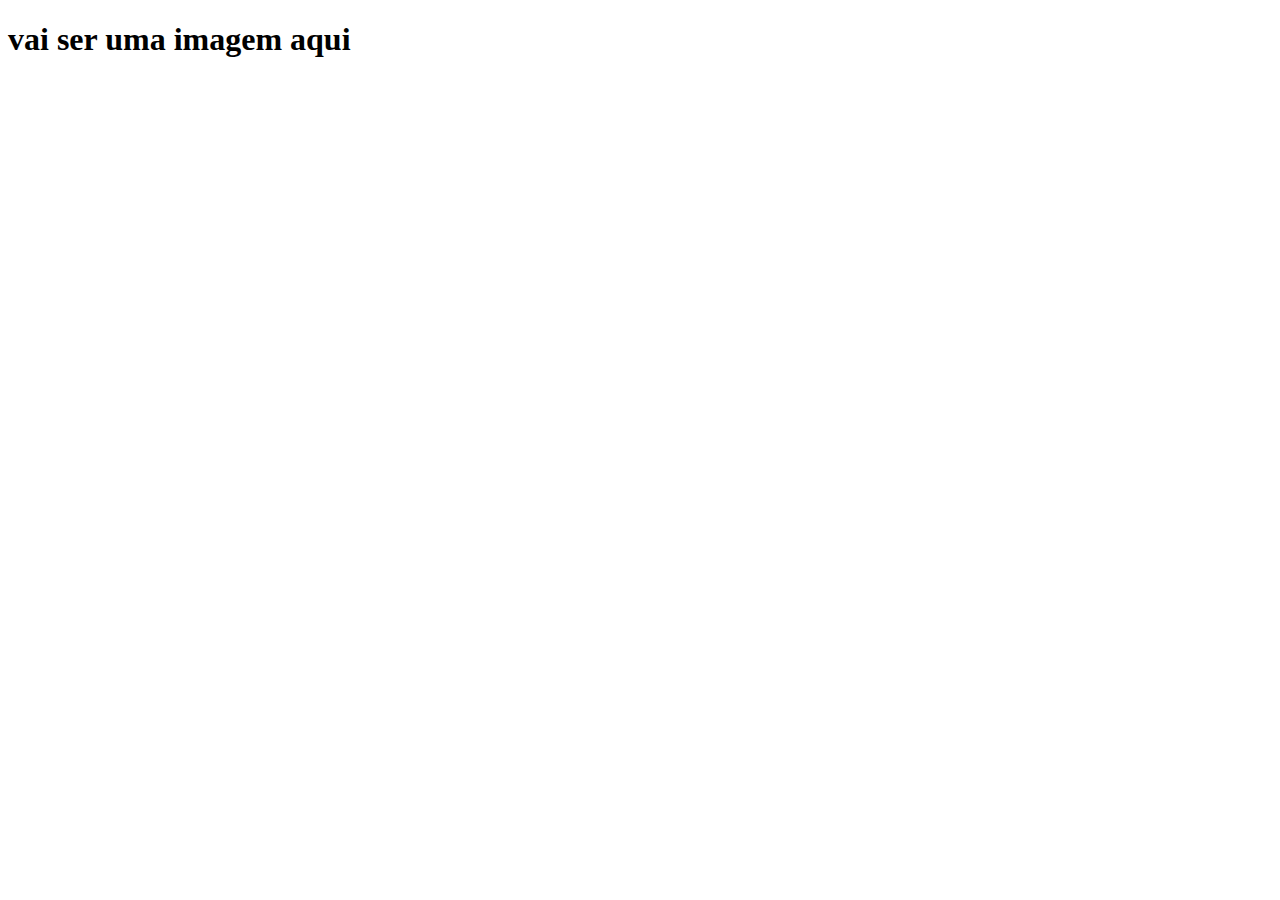
==== 2B MAI/index.html @ bbd6ad72 "Add files via upload" ====
<!DOCTYPE html>
<html lang="en">
<head>
    <meta charset="UTF-8">
    <meta http-equiv="X-UA-Compatible" content="IE=edge">
    <meta name="viewport" content="width=device-width, initial-scale=1.0">
    <title>Document</title>
</head>
<body>
    <h1>vai ser uma imagem aqui </h1>
</body>
</html>
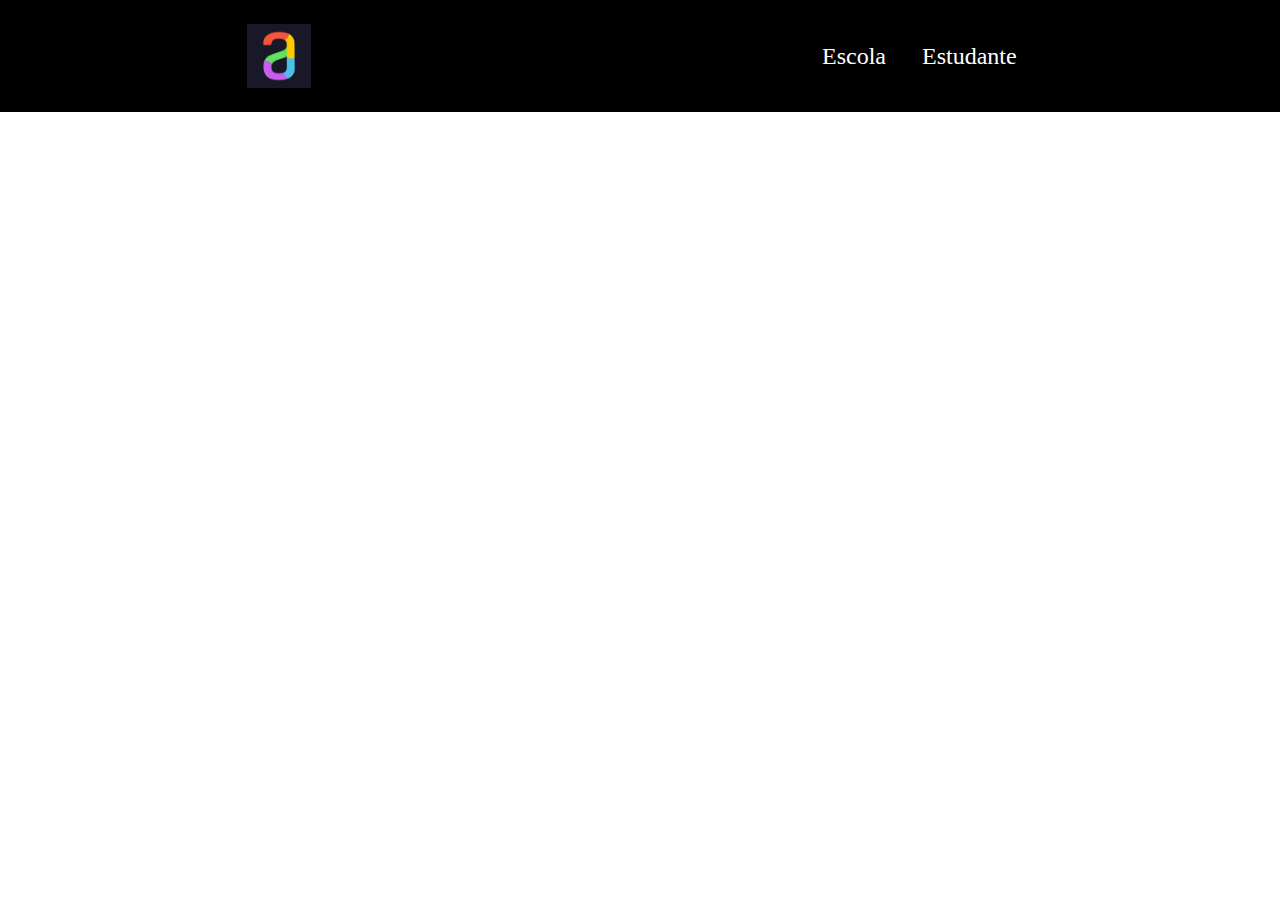
==== commit ee2a6ac6: "Add files via upload" ====
--- a/2B MAI/index.html
+++ b/2B MAI/index.html
@@ -5,8 +5,15 @@
     <meta http-equiv="X-UA-Compatible" content="IE=edge">
     <meta name="viewport" content="width=device-width, initial-scale=1.0">
     <title>Document</title>
+    <link rel="stylesheet" href="stayle.css">
 </head>
 <body>
-    <h1>vai ser uma imagem aqui </h1>
+    <header class="cabeçalho">
+    <img class="Cabeçalho-imagem" src="alura-start.jpg" alt="Logo alura-start">
+    <ul class="cabeçalho-lista">
+        <li class="cabeçalho-lista-item"> Escola</li>
+        <li class="cabeçalho-lista-item"> Estudante</li>
+    </ul>
+    </header>
 </body>
 </html>--- a/2B MAI/stayle.css
+++ b/2B MAI/stayle.css
@@ -0,0 +1,22 @@
+*{
+    margin: 0;
+    padding: 0;
+}
+.cabeçalho {
+    background-color: rgb(0, 0, 0);
+    color: rgb(255, 255, 255);
+    display:flex;
+    justify-content:space-around;
+    align-items: center;
+    padding: 24px 0;
+}
+
+.Cabeçalho-imagem{
+    width: 5%;
+}
+
+.cabeçalho-lista-item{
+    display:inline-block;
+    margin: 0 16px;
+    font-size: 24px;
+}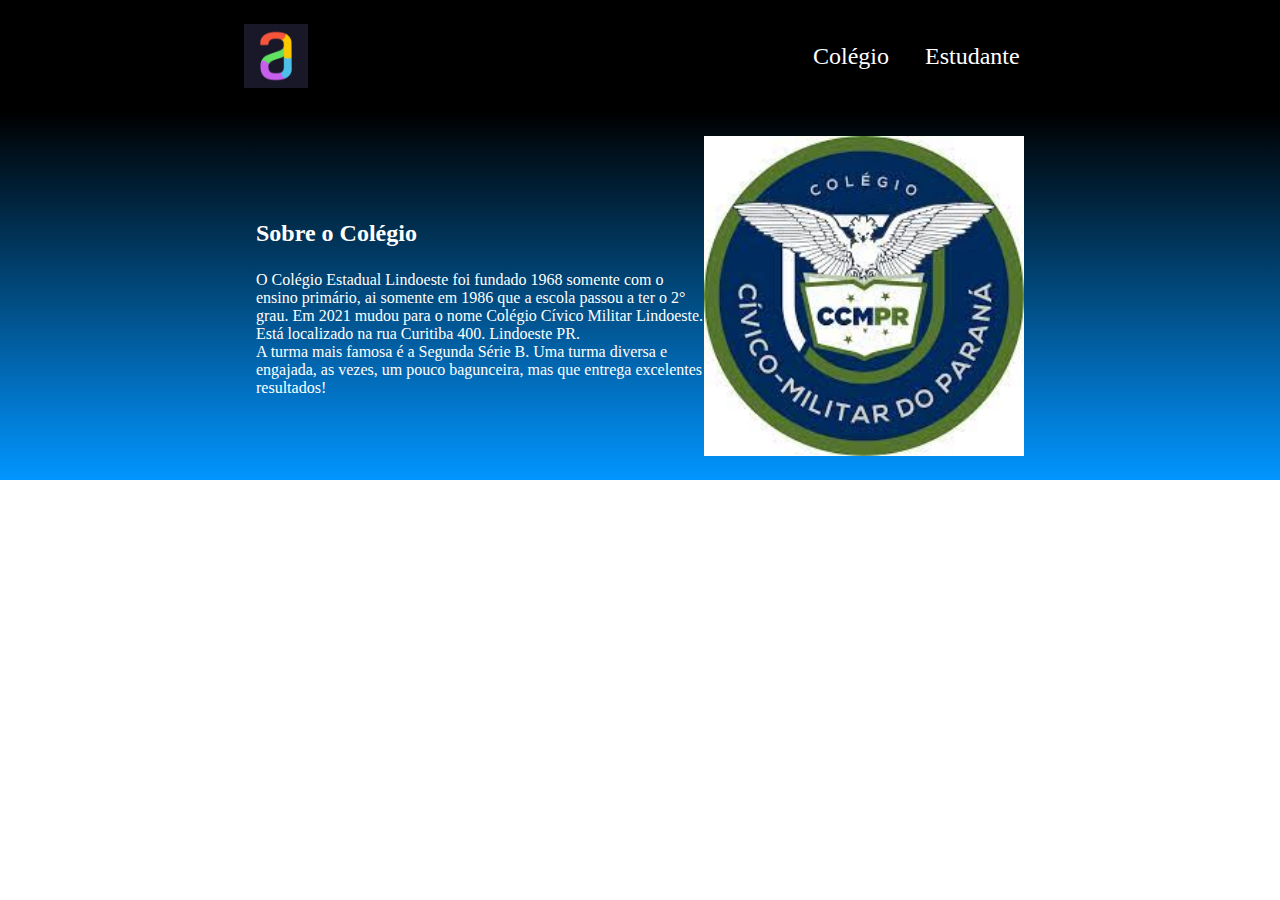
==== commit 60c473fd: "Add files via upload" ====
--- a/2B MAI/index.html
+++ b/2B MAI/index.html
@@ -9,11 +9,19 @@
 </head>
 <body>
     <header class="cabeçalho">
-    <img class="Cabeçalho-imagem" src="alura-start.jpg" alt="Logo alura-start">
+    <img class="cabeçalho-imagem" src="alura-start.jpg" alt="Logo alura-start">
     <ul class="cabeçalho-lista">
-        <li class="cabeçalho-lista-item"> Escola</li>
+        <li class="cabeçalho-lista-item"> Colégio</li>
         <li class="cabeçalho-lista-item"> Estudante</li>
     </ul>
     </header>
+    <section class="colegio">
+        <div class="colegio-div-conteudo">
+            <h2 class="colegio-titulo">Sobre o Colégio</h2>
+            <p class="colegio-texto-um">O Colégio Estadual Lindoeste foi fundado 1968 somente com o ensino primário, ai somente em 1986 que a escola passou a ter o 2° grau. Em 2021 mudou para o nome Colégio Cívico Militar Lindoeste. Está localizado na rua Curitiba 400. Lindoeste PR. </p>
+            <p class="colegio-texto-dois">A turma mais famosa é a Segunda Série B. Uma turma diversa e engajada, as vezes, um pouco bagunceira, mas que entrega excelentes resultados! </p>
+        </div>
+    <img class="colegio-imagem" src="download.jpeg" alt="Slogan do Colégio">
+    </section>
 </body>
 </html>--- a/2B MAI/stayle.css
+++ b/2B MAI/stayle.css
@@ -2,7 +2,8 @@
     margin: 0;
     padding: 0;
 }
-.cabeçalho {
+
+.cabeçalho{
     background-color: rgb(0, 0, 0);
     color: rgb(255, 255, 255);
     display:flex;
@@ -11,7 +12,7 @@
     padding: 24px 0;
 }
 
-.Cabeçalho-imagem{
+.cabeçalho-imagem{
     width: 5%;
 }
 
@@ -19,4 +20,24 @@
     display:inline-block;
     margin: 0 16px;
     font-size: 24px;
+}
+
+.colegio-imagem{
+    width: 25%;
+}
+
+.colegio{
+    background-image: linear-gradient(#000000,#0295FF);
+    color: white;
+    display: flex;
+    justify-content: center;
+    align-items: center;
+    padding: 24px 0;
+}
+.colegio-div-conteudo{
+    width: 35%;
+}
+
+.colegio-titulo{
+    padding: 24px 0;
 }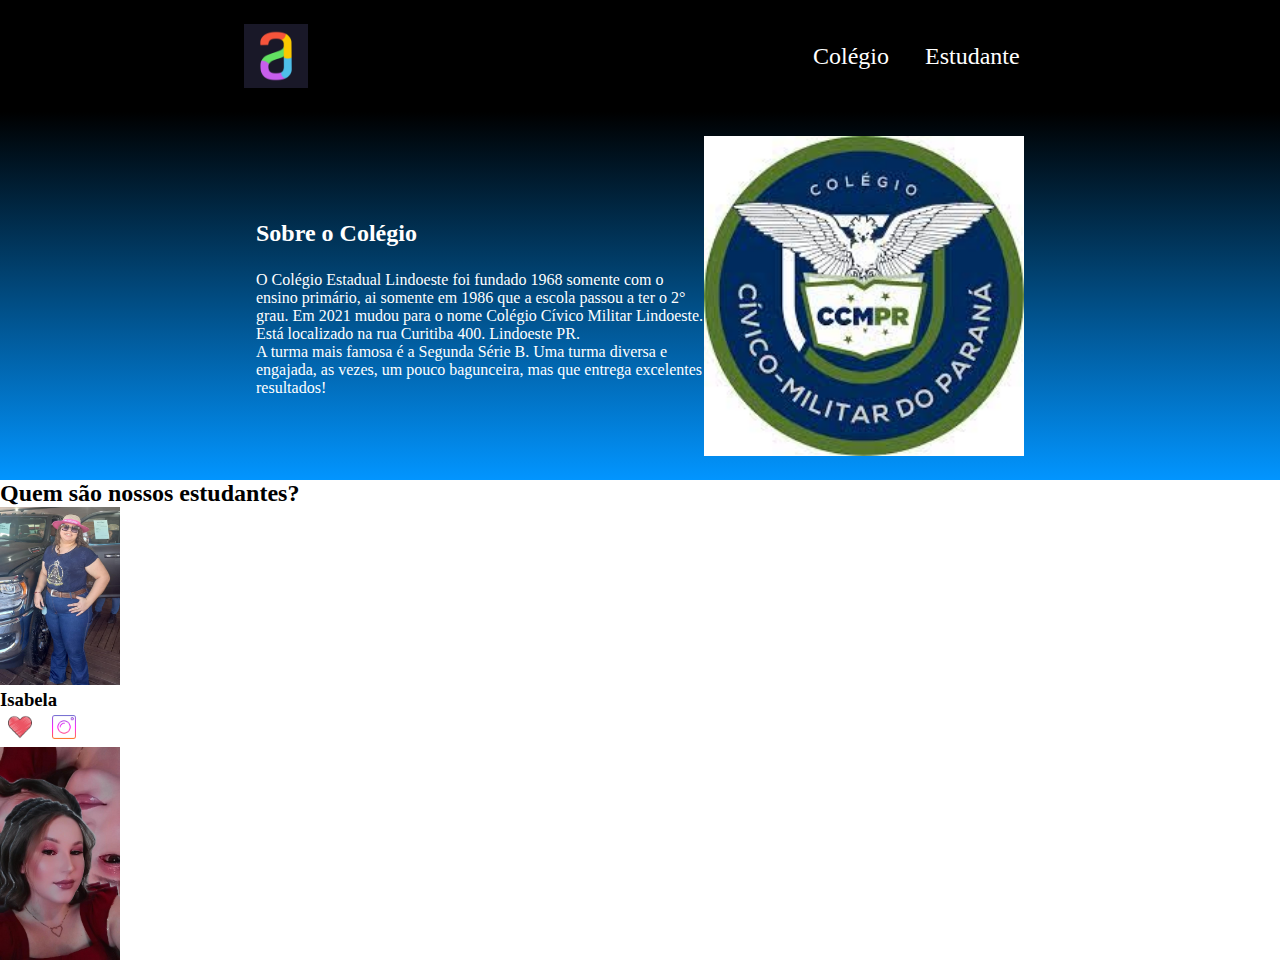
==== commit 233d0bd2: "Add files via upload" ====
--- a/2B MAI/index.html
+++ b/2B MAI/index.html
@@ -23,5 +23,19 @@
         </div>
     <img class="colegio-imagem" src="download.jpeg" alt="Slogan do Colégio">
     </section>
+    <section class="estudante">
+    <h2 class="estudante-titulo">Quem são nossos estudantes?</h2>
+    <div class="estudantes-todos">
+        <span></span>
+        <div class="estudante-div">
+    <img class="estudante-imagem" src="Isabela.jpeg" alt="foto da Isabela">
+    <h3 class="estudante-nome"> Isabela </h3>
+    <a href="https://github.com/isabelamds007"><img class="estudante-icone" src="coracao.png" alt="icone like"></a>
+    <a href="https://ww.instagram.com/isabelams._"><img class="estudante-icone" src="instagram.png" alt="icone instagram"></a>
+</div>
+<div class="estudante-div">
+    <img class="estudante-imagem" src="Alana.jpeg" alt="foto da Alana"
+</div>
+    </section>
 </body>
 </html>--- a/2B MAI/stayle.css
+++ b/2B MAI/stayle.css
@@ -34,10 +34,19 @@
     align-items: center;
     padding: 24px 0;
 }
+
 .colegio-div-conteudo{
     width: 35%;
 }
 
 .colegio-titulo{
     padding: 24px 0;
+}
+.estudante-imagem{
+    width: 120px;
+}
+
+.estudante-icone{
+    width: 24px;
+    padding: 4px 8px;
 }